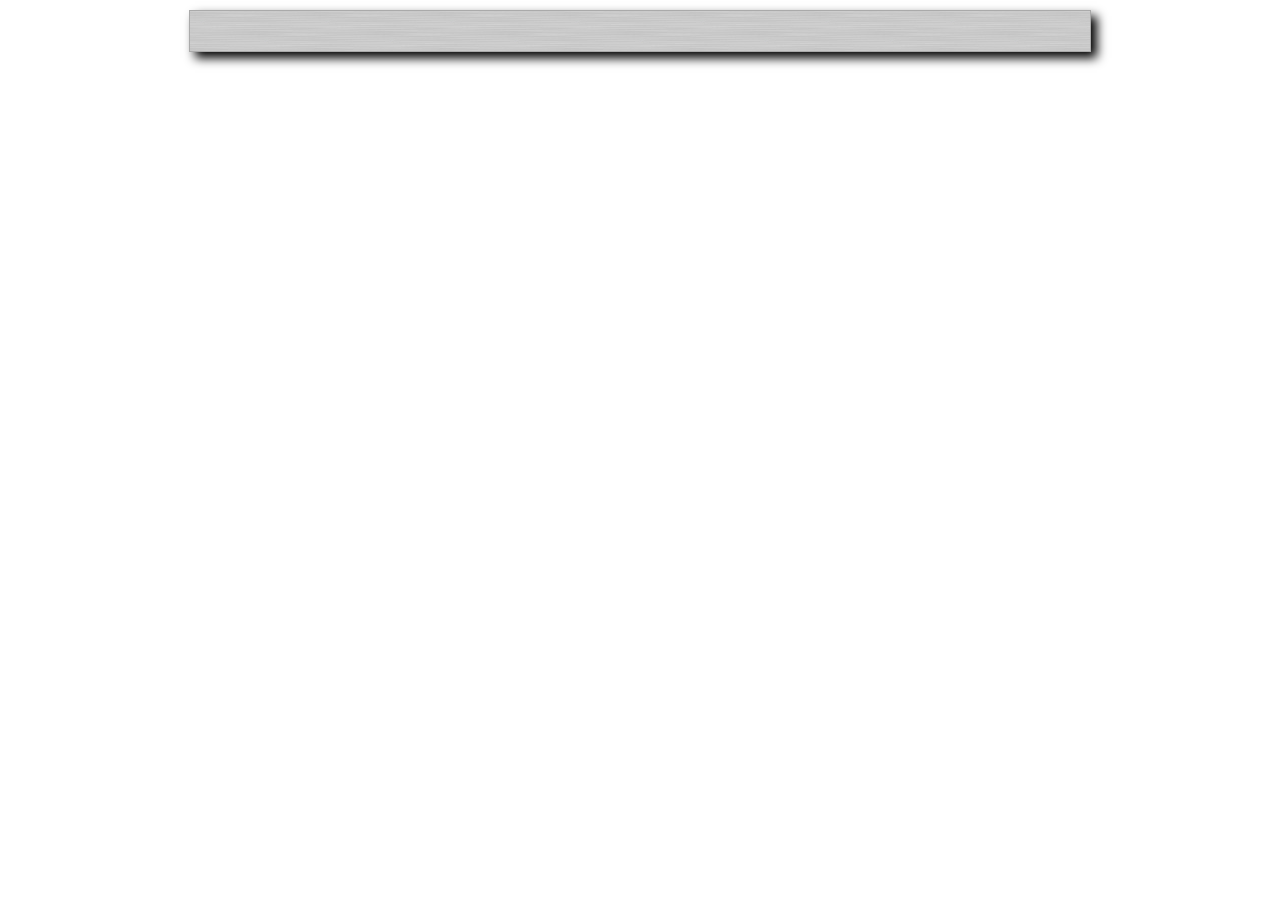
==== index.html @ 0a9b8baa "Include the css on the index" ====
<!DOCTYPE html PUBLIC "-//W3C//DTD XHTML 1.0 Strict//EN" "http://www.w3.org/TR/xhtml1/DTD/xhtml1-strict.dtd">
<html xmlns="http://www.w3.org/1999/xhtml" lang="en" xml:lang="en">
	<head>
		<meta http-equiv="content-type" content="text/html;charset=utf-8"></meta>
		<noscript>
			<!-- TODO: Create the content on the server! -->
			<meta http-equiv="refresh" content="0;url=main.php"></meta>
		</noscript>
		<!-- Better performance: Put styles on top. -->
		<link rel="stylesheet" href="/css/index.css" type="text/css"></link>
		<title></title>
	</head>
	<body>
		<div id="container">
			<div id="header" class="jsMVC-view" data-jsMVC-view="header" data-jsMVC-style="header">
			</div>
			<div id="content" class="jsMVC-view" data-jsMVC-view="testsList" data-jsMVC-controller="testsList">
			</div>
		</div>
	</body>
	<!-- Better performance: Put scripts on the bottom. -->
	<script type="text/javascript" src="/include/jsMVC/jquery-1.7.1.min.js"></script>
	<script type="text/javascript" src="/include/jsMVC/jsMVC.js"></script>
	<script type="text/javascript">
		//<![CDATA[
			// Config will be parsed and application "main" will be loaded.
			jsMVC.init("", "#container", "main", []);
		//]]>
	</script>
</html>
---- css/index.css ----
* {
	border:0;
	padding:0;
	margin:0;
	font-size:10px;
	font-family: helvetica, arial;
}

#container {
	position:relative;
	margin:10px auto;
	width:900px;
	background: url(/images/bg.png);
	box-shadow: 6px 6px 10px #000000;
	border:1px solid #aaa;
}

#content {
	padding:10px;
	margin: 0 0 0 30px;
	padding-bottom: 30px;
	width: 900px;
	display: table-cell;
}

.eachTest {
	width:875px;
	float:left;
	height: 25px;
	border:0;
	margin:0;
}

.withbg {
	background: rgba(135,207,62,0.2);
}

.eachColumn {
	width:120px;float:left;
	text-align: center;
}

#title {
	width: 100%;
	height: 30px; 
	font-weight: bold; 
	font-size: 10px;
	background: rgba(0,0,0,0.1);
}

.title {
	width:45%;
	float:left;
	text-align: center;
	text-decoration: none;
	color:#222;
	font-size:1.5em;
	line-height: 25px;
	padding-left: 4px;
}

.larger {
}

li {
	height:30px;
	margin:3px;
}

ul {
	list-style: none;
}

a{
	text-decoration: none;
	color:#222;
	font-size:1.5em;
	display: block; 
	border-radius: 15px;
	padding-left: 5px;
	padding-right: 5px;
	outline: none;
}

a:hover {
	color:#444;
	opacity: 1;
	-webkit-transition: opacity 1s;
	box-shadow: 0 -1px 0 rgba(0, 0, 0, 0.3), 0 1px 2px rgba(0, 0, 0, 0.1) inset, 0 0 10px rgba(255, 255, 255, 0.898)
}

#testList {
	width:100%;
	float:left;
}

.first {
	width: 45%;
	text-align: left;
}

.first a {
	padding-left:10px;
}

#newtest{
	position: absolute; 
	bottom: 10px; 
	right:10px;
}
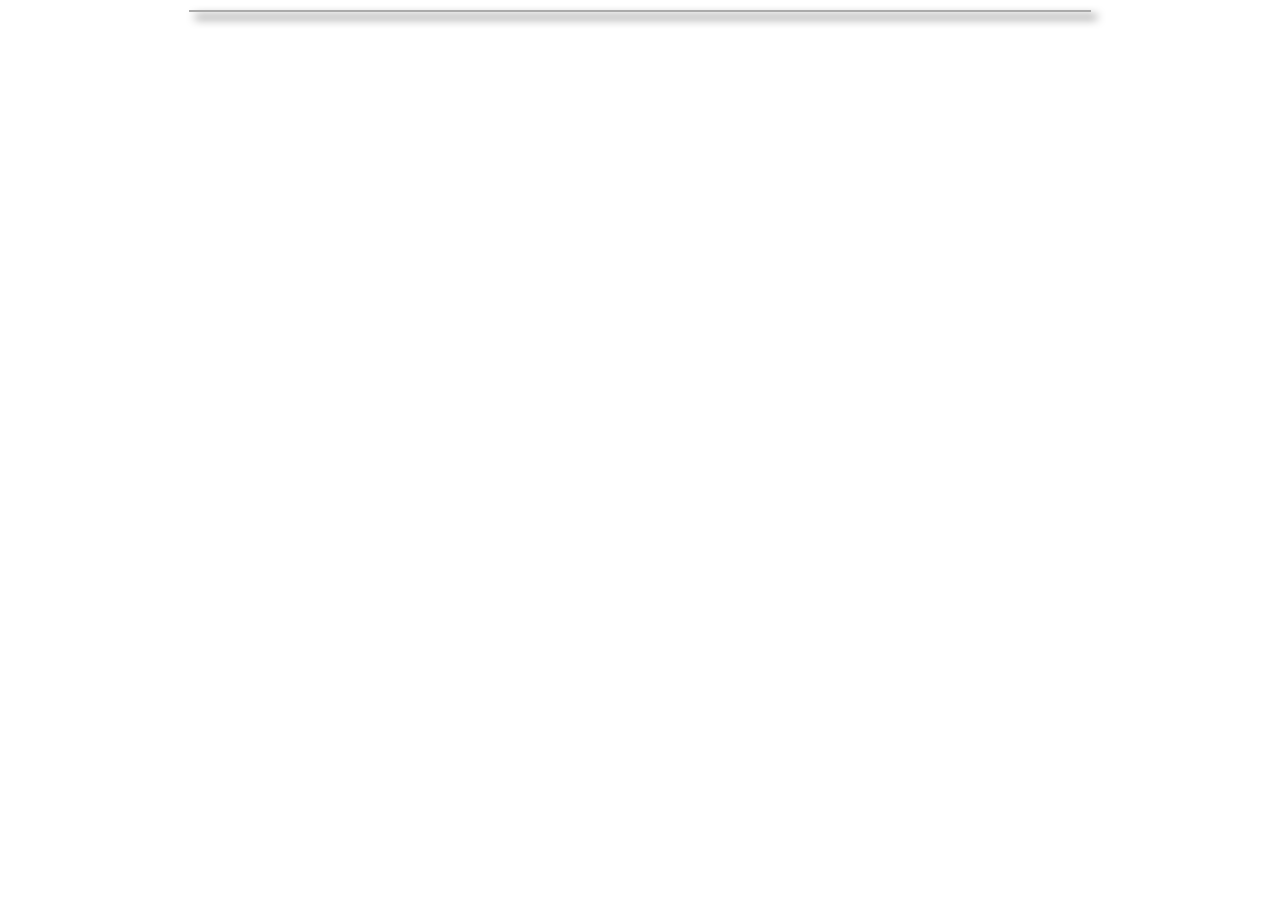
==== commit 60d2de36: "Remove code from the index file!" ====
--- a/index.html
+++ b/index.html
@@ -12,10 +12,6 @@
 	</head>
 	<body>
 		<div id="container">
-			<div id="header" class="jsMVC-view" data-jsMVC-view="header" data-jsMVC-style="header">
-			</div>
-			<div id="content" class="jsMVC-view" data-jsMVC-view="testsList" data-jsMVC-controller="testsList">
-			</div>
 		</div>
 	</body>
 	<!-- Better performance: Put scripts on the bottom. -->
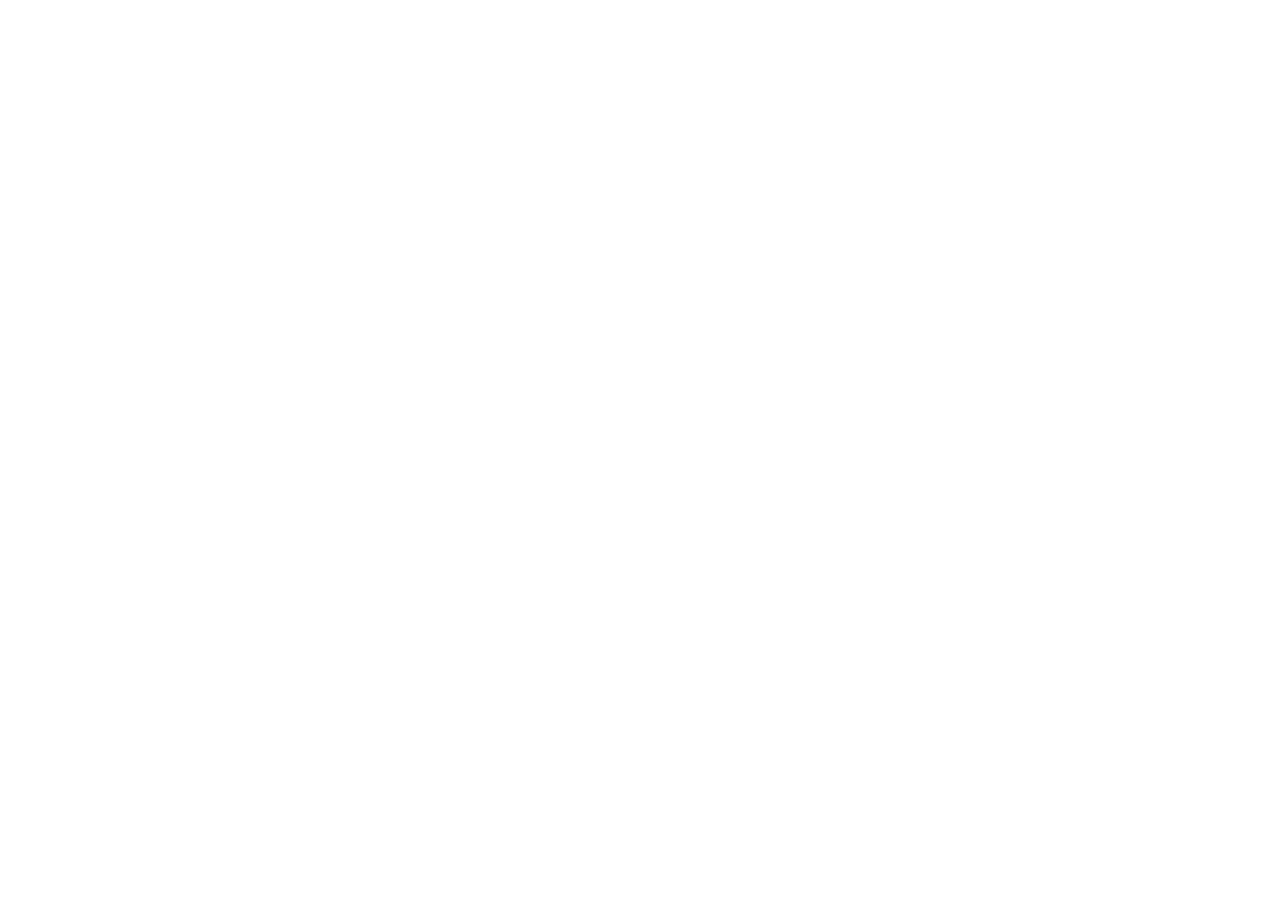
==== commit 4b174ff5: "The application sets its styles" ====
--- a/index.html
+++ b/index.html
@@ -7,11 +7,10 @@
 			<meta http-equiv="refresh" content="0;url=main.php"></meta>
 		</noscript>
 		<!-- Better performance: Put styles on top. -->
-		<link rel="stylesheet" href="/css/index.css" type="text/css"></link>
 		<title></title>
 	</head>
 	<body>
-		<div id="container">
+		<div id="jsMVC">
 		</div>
 	</body>
 	<!-- Better performance: Put scripts on the bottom. -->
@@ -20,7 +19,7 @@
 	<script type="text/javascript">
 		//<![CDATA[
 			// Config will be parsed and application "main" will be loaded.
-			jsMVC.init("", "#container", "main", []);
+			jsMVC.init("", "#jsMVC", "main", []);
 		//]]>
 	</script>
 </html>
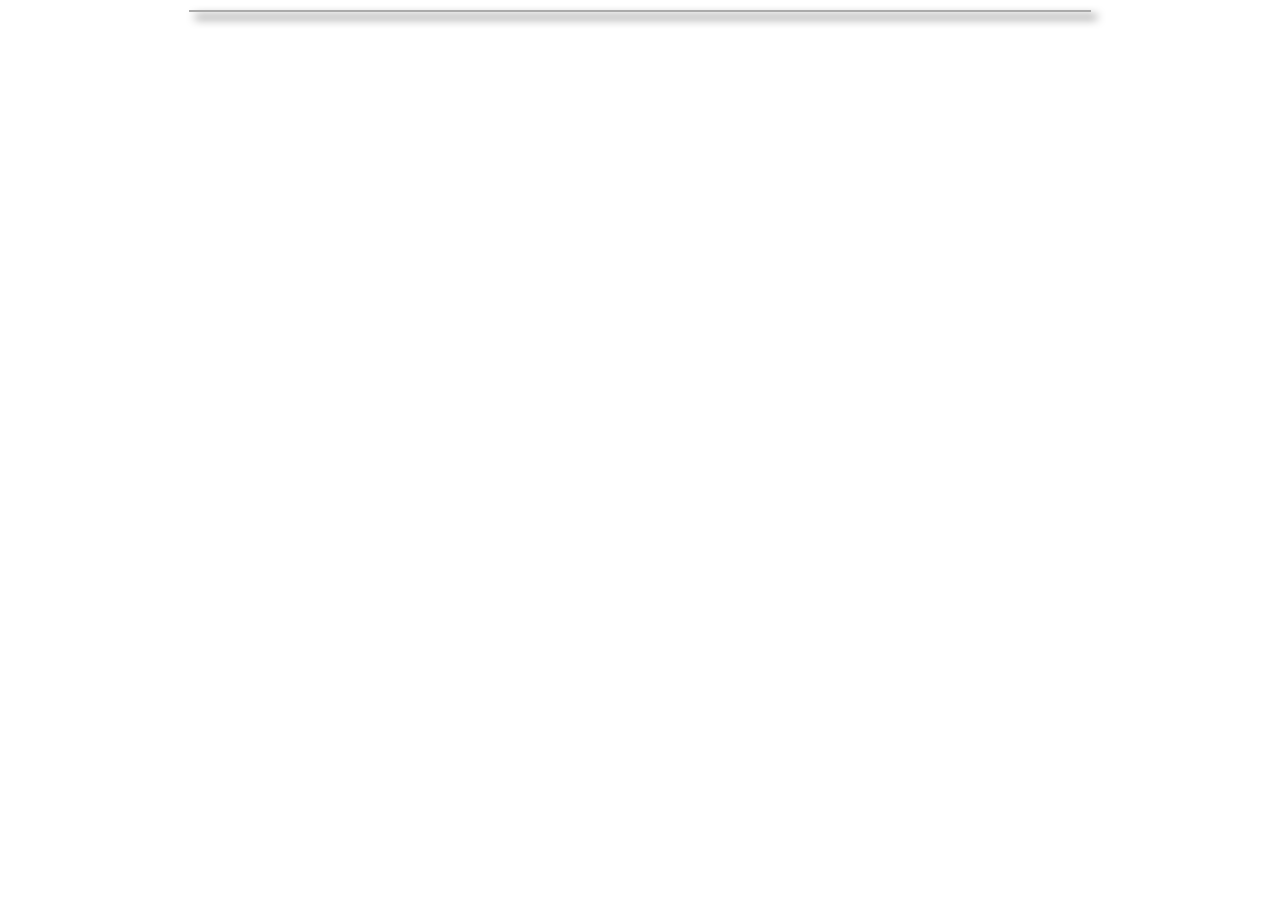
==== commit 44e4a345: "Merge branch 'master' of github.com:fmaste/HeleniumConsole" ====
--- a/index.html
+++ b/index.html
@@ -7,6 +7,7 @@
 			<meta http-equiv="refresh" content="0;url=main.php"></meta>
 		</noscript>
 		<!-- Better performance: Put styles on top. -->
+		<link rel="stylesheet" href="/css/index.css" type="text/css"></link>
 		<title></title>
 	</head>
 	<body>
--- a/css/index.css
+++ b/css/index.css
@@ -0,0 +1,111 @@
+* {
+	border:0;
+	padding:0;
+	margin:0;
+	font-size:10px;
+	font-family: helvetica, arial;
+}
+
+#jsMVC {
+	position:relative;
+	margin:10px auto;
+	width:900px;
+	background: url(/images/bg.png);
+	box-shadow: 6px 6px 10px #000000;
+	border:1px solid #aaa;
+}
+
+#content {
+	padding:10px;
+	margin: 0 0 0 30px;
+	padding-bottom: 30px;
+	width: 900px;
+	display: table-cell;
+}
+
+.eachTest {
+	width:875px;
+	float:left;
+	height: 25px;
+	border:0;
+	margin:0;
+}
+
+.withbg {
+	background: rgba(135,207,62,0.2);
+}
+
+.eachColumn {
+	width:120px;float:left;
+	text-align: center;
+}
+
+#title {
+	width: 100%;
+	height: 30px; 
+	font-weight: bold; 
+	font-size: 10px;
+	background: rgba(0,0,0,0.1);
+}
+
+.title {
+	width:45%;
+	float:left;
+	text-align: center;
+	text-decoration: none;
+	color:#222;
+	font-size:1.5em;
+	line-height: 25px;
+	padding-left: 4px;
+}
+
+.larger {
+}
+
+li {
+	height:30px;
+	margin:3px;
+}
+
+ul {
+	list-style: none;
+}
+
+a{
+	text-decoration: none;
+	color:#222;
+	font-size:1.5em;
+	display: block; 
+	border-radius: 15px;
+	padding-left: 5px;
+	padding-right: 5px;
+	outline: none;
+}
+
+a:hover {
+	color:#444;
+	opacity: 1;
+	-webkit-transition: opacity 1s;
+	box-shadow: 0 -1px 0 rgba(0, 0, 0, 0.3), 0 1px 2px rgba(0, 0, 0, 0.1) inset, 0 0 10px rgba(255, 255, 255, 0.898)
+}
+
+#testList {
+	width:100%;
+	float:left;
+}
+
+.first {
+	width: 45%;
+	text-align: left;
+}
+
+.first a {
+	padding-left:10px;
+}
+
+#newtest{
+	position: absolute; 
+	bottom: 10px; 
+	right:10px;
+}
+
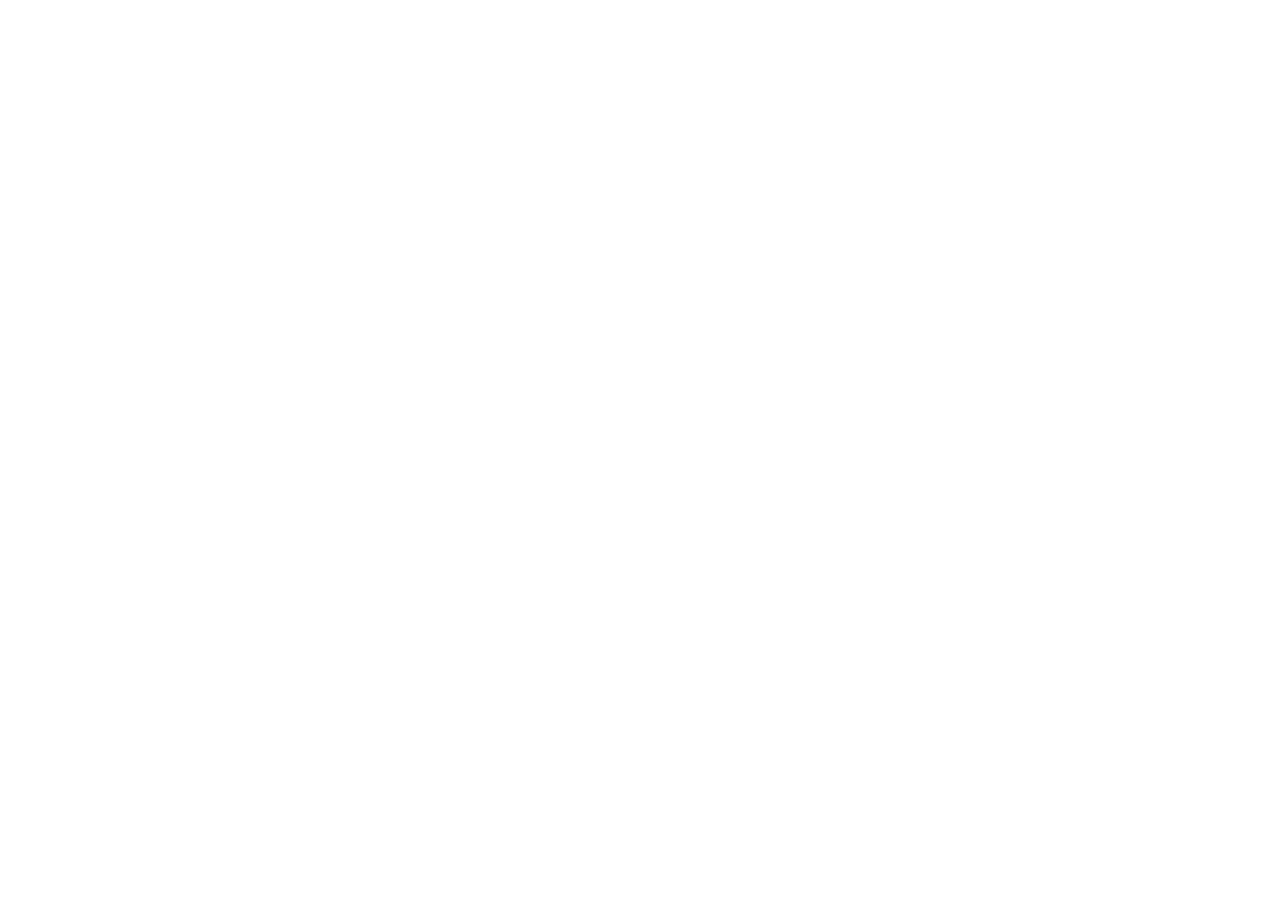
==== commit cac7b1b8: "Merge branch 'master' of github.com:fmaste/HeleniumConsole" ====
--- a/index.html
+++ b/index.html
@@ -7,7 +7,6 @@
 			<meta http-equiv="refresh" content="0;url=main.php"></meta>
 		</noscript>
 		<!-- Better performance: Put styles on top. -->
-		<link rel="stylesheet" href="/css/index.css" type="text/css"></link>
 		<title></title>
 	</head>
 	<body>
